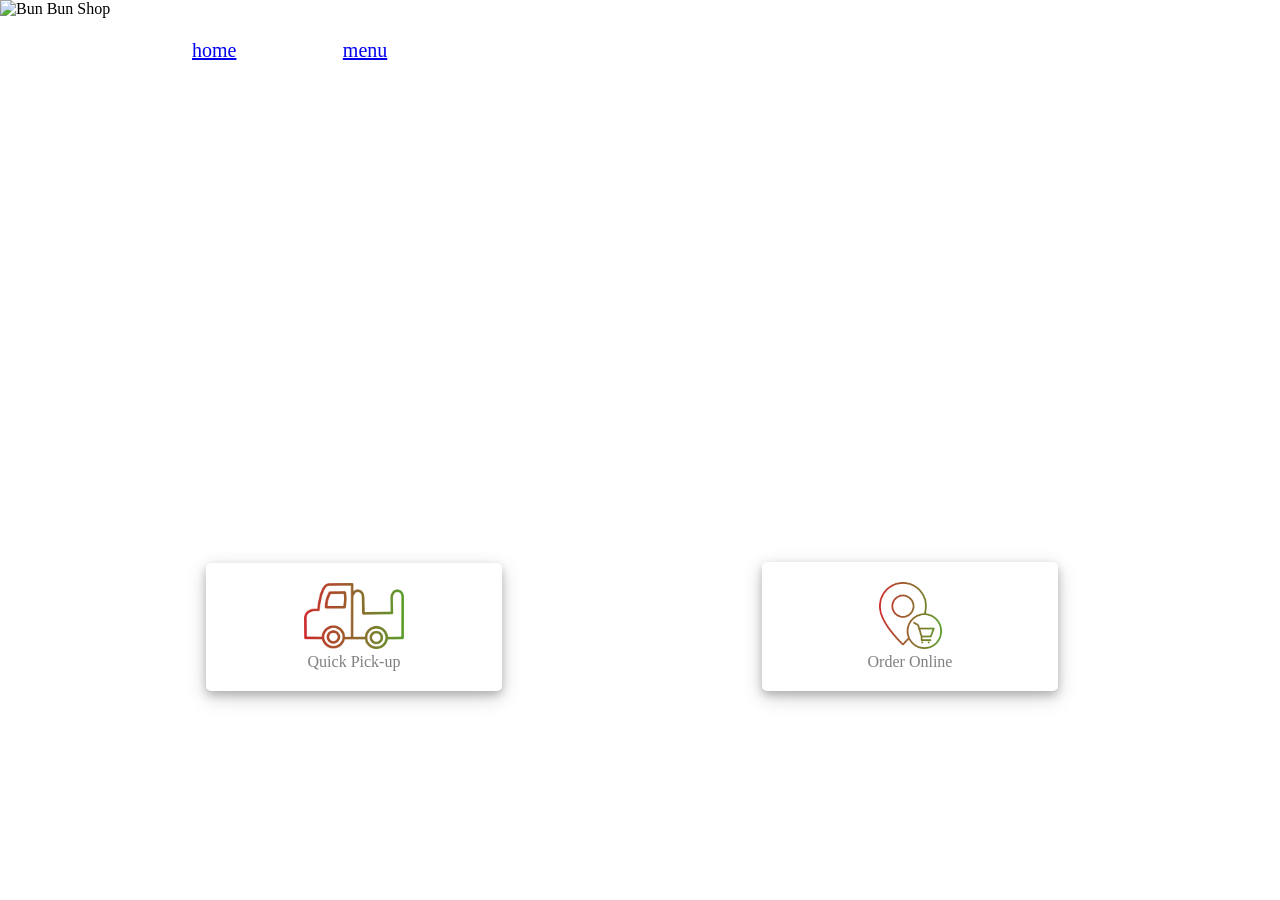
==== homework_6/index.html @ b4ecb6a6 "remove submodule" ====
<!DOCTYPE html> 

<html> 
	<head>
		<title>Bun Bun Shop</title>
		<!-- styles -->
		<link rel="stylesheet" type="text/css" href="index_style.css">
	</head>

	<body>
		<header>
			<img src="images/logo.png" alt="Bun Bun Shop">
			<nav>
				<h2 id="home"><a href="index.html">home</a></h2>
				<h2 id="menu"><a href="menu.html">menu</a></h2>
				<h2 id="about">about<h2> 
				<h2 id="sign">sign-up/Log-in</h2>
			</nav>
		</header>

		
		<!-- the banner in the center -->
		<div id="banner">
			<img src="images/banner2.png" alt="Bun Bun Shop">
			<p>Here, we love cinnamon rolls as much as you do!</p>
		</div>

		
		<div id="action">

			<!-- Quick pick-up -->
			<div id="pickup">
				<img src="images/pickup.png" width=100> 
				<p>Quick Pick-up</p>
			</div>

			<!-- Order online -->

			<a href="menu.html">
				<div id="order">
					<img src="images/order.png" width=63>
					<p>Order Online</p>
				</div>
			</a>

		</div>
	</body>

</html>
---- homework_6/index_style.css ----
* {
  margin: 0;
  padding: 0;
}

h2 {
	font-family: futura;
	color: white;
	font-weight: 50;
	font-size: 20px;
}

/* navigation bar */
header nav h2{
	display: inline-block;
	position: relative;
	margin-left: 5%;
	margin-right: 5%;
	margin-top: auto;
}

/* adjust the individual nav bar*/
#home {
	position: relative;
	left: 10%;
}

#menu {
	position: relative;
	left: 8%;
}

#about {
	position: relative;
	left: 30%;
}

#sign {
	position: relative;
	left: 20%;
}

/* quick pick-up and order button*/
#pickup, #order {
	position: relative;
	top: 500px;
	right: 50px;
	color: gray;
	font-family:futura;
	z-index: 2;
	display: inline-block;
	background-color: white;
	width: 20%;
	height: 10%;
	margin-left: 20%;
	text-align: center;
	display: inline-block;
	border: 20px solid white;
	border-radius: 5px;
	/*https://www.w3schools.com/cssref/css3_pr_box-shadow.asp*/
	box-shadow: 0 4px 8px 0 rgba(0, 0, 0, 0.2), 0 6px 20px 0 rgba(0, 0, 0, 0.19);
}


#banner img {
	min-height: 70%;
	max-height: 90%;
	width: 100%;
	height: 80%;
	position: absolute;
	top: 0px;
	left: 0px;
	z-index: -1;
	overflow: scroll;
}

#banner p {
	display: inline-block;
	text-align: center;
	font-family: futura;
	font-size: 40px;
	font-weight: 300;
	color: white;
	position: absolute;
	top: 35%;
	left: 30%;
	right: 30%;
}


/* logo */

header img {
	display:inline-block;
	position: relative;
	top: 30px;
	left: 37%;
	width: 260px;
	height: 35px;
}
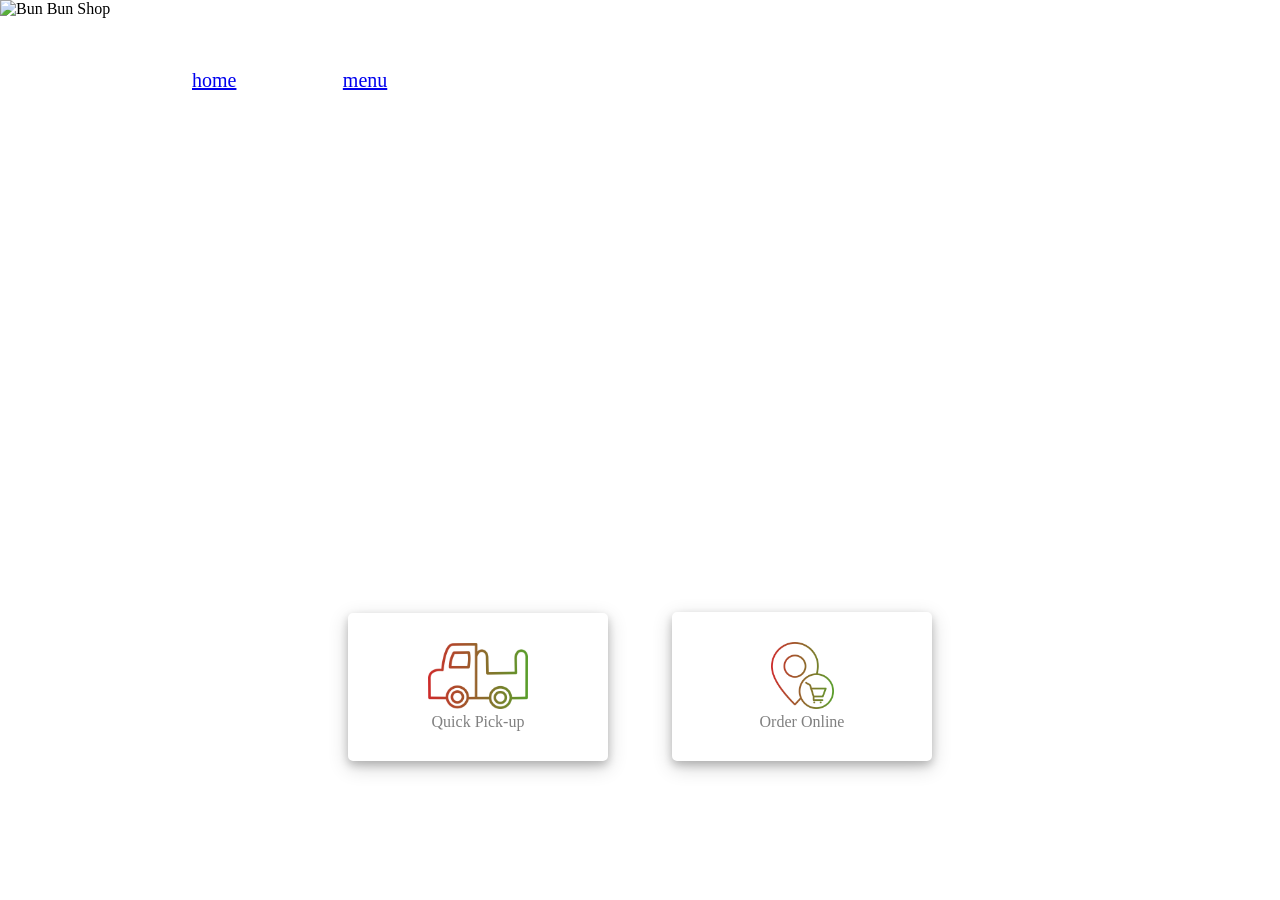
==== commit 4af53b76: "updatenew" ====
--- a/homework_6/index.html
+++ b/homework_6/index.html
@@ -5,6 +5,7 @@
 		<title>Bun Bun Shop</title>
 		<!-- styles -->
 		<link rel="stylesheet" type="text/css" href="index_style.css">
+		<meta name="viewport" content="width=device-width, initial-scale=1.0">
 	</head>
 
 	<body>
--- a/homework_6/index_style.css
+++ b/homework_6/index_style.css
@@ -16,7 +16,7 @@
 	position: relative;
 	margin-left: 5%;
 	margin-right: 5%;
-	margin-top: auto;
+	margin-top: 30px;
 }
 
 /* adjust the individual nav bar*/
@@ -37,24 +37,33 @@
 
 #sign {
 	position: relative;
-	left: 20%;
+	left: 15%;
 }
 
 /* quick pick-up and order button*/
+
+#action{
+	display:block;
+	position: relative;
+	margin-left:auto;
+    margin-right:auto;
+  	text-align: center
+
+}
 #pickup, #order {
+	display: inline-block;
 	position: relative;
 	top: 500px;
-	right: 50px;
+	padding:10px;
 	color: gray;
 	font-family:futura;
 	z-index: 2;
-	display: inline-block;
 	background-color: white;
-	width: 20%;
-	height: 10%;
-	margin-left: 20%;
+	width: 200px;
+	margin-left: 30px;
+	margin-right: 30px;
+	margin-top: 20px;
 	text-align: center;
-	display: inline-block;
 	border: 20px solid white;
 	border-radius: 5px;
 	/*https://www.w3schools.com/cssref/css3_pr_box-shadow.asp*/
@@ -62,11 +71,13 @@
 }
 
 
+
+
 #banner img {
-	min-height: 70%;
-	max-height: 90%;
+	min-height: 600px;
+	min-width: 1000px;
 	width: 100%;
-	height: 80%;
+
 	position: absolute;
 	top: 0px;
 	left: 0px;
